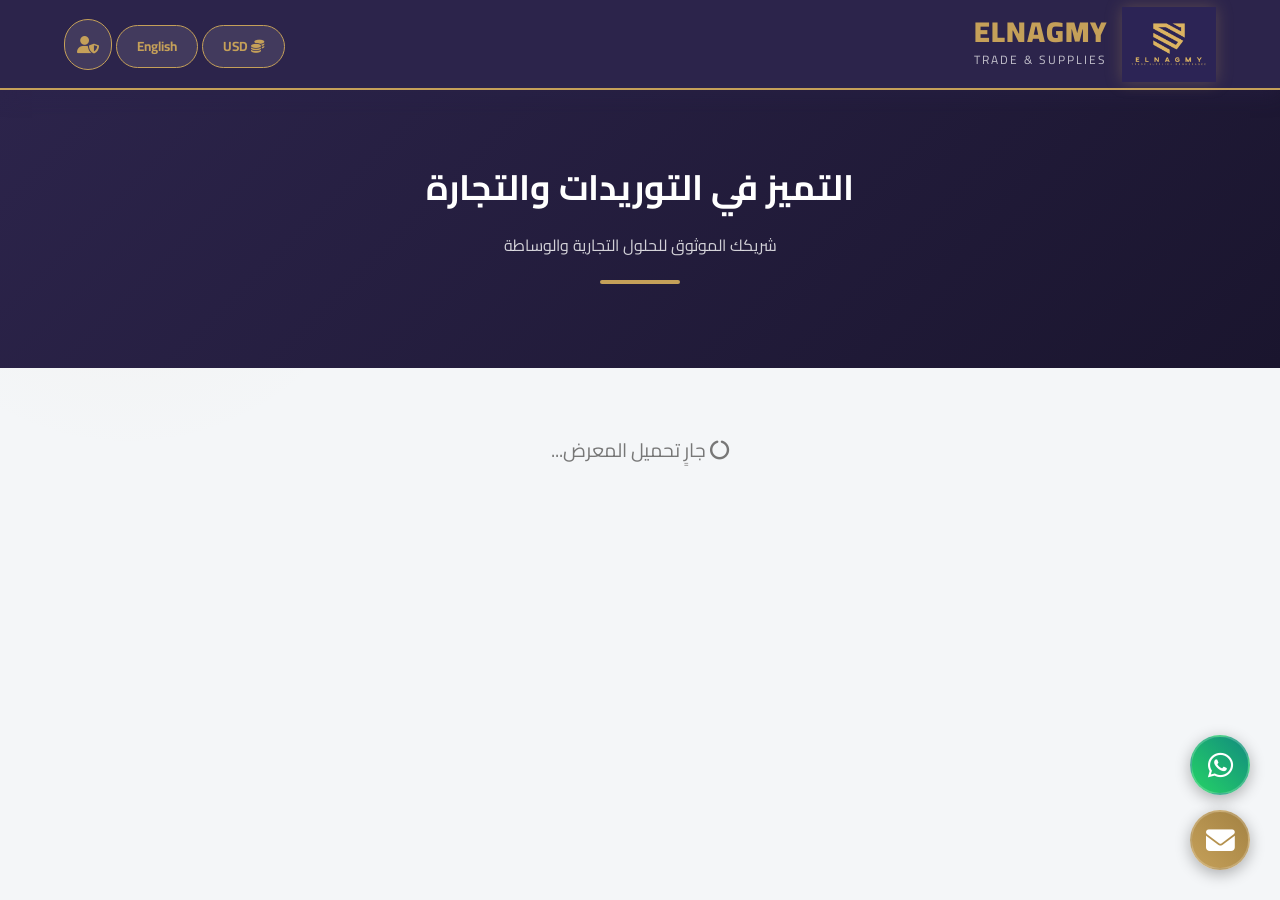
==== index.html @ a105c5b4 "Initial commit for GitHub Pages" ====
<!DOCTYPE html>
<html lang="ar" dir="rtl">
<head>
    <meta charset="UTF-8">
    <meta name="viewport" content="width=device-width, initial-scale=1.0">
    <title>ELNAGMY | للتجارة والتوريدات</title>
    <link href="https://fonts.googleapis.com/css2?family=Cairo:wght@400;600;700;900&family=Poppins:wght@400;500;700&display=swap" rel="stylesheet">
    <link rel="stylesheet" href="https://cdnjs.cloudflare.com/ajax/libs/font-awesome/6.4.0/css/all.min.css">
    <!-- Filerobot Image Editor CSS -->
    <link rel="stylesheet" href="https://scaleflex.cloudimg.io/v7/plugins/filerobot-image-editor/latest/filerobot-image-editor.min.css">
    <link rel="stylesheet" href="style.css">
</head>
<body>

    <header>
        <div class="brand-container">
            <img src="logo.jpeg" alt="ELNAGMY Logo" class="logo-img">
            <div class="brand-text">
                <span class="company-name">ELNAGMY</span>
                <span class="company-sub">Trade & Supplies</span>
            </div>
        </div>
        
        <div class="nav-controls">
            <button id="currencyBtn" class="glass-btn" onclick="toggleCurrency()"><i class="fas fa-coins"></i> USD</button>
            <button id="langBtn" class="glass-btn">English</button>
            <button id="adminToggleBtn" class="glass-btn" style="display: none;" onclick="toggleAdminPanel()">
                <i class="fas fa-cog"></i> <span id="toggleText">لوحة التحكم</span>
            </button>
            <button id="adminBtn" class="glass-btn icon-only" title="تسجيل الدخول"><i class="fas fa-user-shield"></i></button>
        </div>
    </header>

    <section class="hero">
        <div class="hero-content">
            <h1 id="heroTitle">التميز في التوريدات والتجارة</h1>
            <p id="heroSubtitle">شريكك الموثوق للحلول التجارية والوساطة</p>
            <div class="gold-line"></div>
        </div>
    </section>

    <!-- Admin Panel -->
    <div id="adminPanel" class="admin-panel glass-card" style="display: none;">
        <div class="panel-header">
            <h3><i class="fas fa-crown"></i> <span id="adminTitle">لوحة التحكم</span></h3>
            <button id="closeAdmin" class="close-btn"><i class="fas fa-times"></i></button>
        </div>
        
        <div class="form-section">
            <div class="input-group">
                <input type="text" id="pNameAr" placeholder="اسم المنتج (عربي)" required>
                <input type="text" id="pNameEn" placeholder="Product Name (English)">
            </div>
            
            <div class="input-group">
                <input type="number" id="pPrice" placeholder="السعر (USD $)" min="0" step="0.01" required>
            </div>

            <textarea id="pDescAr" placeholder="وصف دقيق (عربي)" rows="3"></textarea>
            <textarea id="pDescEn" placeholder="Description (English)"></textarea>
            
            <!-- Main Image Upload -->
            <div class="image-upload-box">
                <h4><i class="fas fa-image"></i> الصورة الرئيسية (واحدة فقط)</h4>
                <div class="file-upload-wrapper">
                    <input type="file" id="pMainImage" accept="image/*" class="file-input">
                    <label for="pMainImage" id="mainImageLabel">
                        <i class="fas fa-camera"></i> اختر الصورة الرئيسية
                    </label>
                </div>
                <div id="mainImagePreview" class="single-preview"></div>
            </div>

            <!-- Sub Images Upload -->
            <div class="image-upload-box">
                <h4><i class="fas fa-images"></i> صور إضافية (اختياري)</h4>
                <div class="file-upload-wrapper">
                    <input type="file" id="pSubImages" accept="image/*" class="file-input" multiple>
                    <label for="pSubImages" id="subImagesLabel">
                        <i class="fas fa-plus-circle"></i> أضف صوراً فرعية
                    </label>
                </div>
                <div id="subImagesPreview" class="images-preview"></div>
            </div>

            <!-- Image Editor Modal -->
            <div id="imageEditorModal" class="modal-overlay" style="display: none;">
                <div class="modal-content editor-modal-content">
                    <button class="modal-close-btn" onclick="closeImageEditor()"><i class="fas fa-times"></i></button>
                    <div id="imageEditorContainer"></div>
                </div>
            </div>
            
            <button id="addBtn" class="action-btn">
                <span id="addBtnText">نشر المنتج</span> <i class="fas fa-paper-plane"></i>
            </button>
        </div>
    </div>

    <main class="gallery-container">
        <div id="productsList" class="products-grid">
            <div class="loading-spinner"><i class="fas fa-circle-notch fa-spin"></i> <span id="loadingText">جارٍ تحميل المعرض...</span></div>
        </div>
    </main>

    <div class="contact-hub">
        <a href="https://wa.me/201000108744" target="_blank" class="hub-btn whatsapp" title="WhatsApp">
            <i class="fab fa-whatsapp"></i>
        </a>
        <a href="mailto:ali_elnagmy@yahoo.com" class="hub-btn email" title="Email">
            <i class="fas fa-envelope"></i>
        </a>
    </div>

    <!-- Lightbox Gallery Modal -->
    <div id="lightboxModal" class="modal-overlay lightbox-overlay">
        <div class="lightbox-container">
            <button id="closeLightbox" class="lightbox-close-btn" onclick="closeLightbox()"><i class="fas fa-times"></i></button>
            <button id="prevLightbox" class="lightbox-nav-btn prev" onclick="prevLightboxImage()"><i class="fas fa-chevron-right"></i></button>
            <img id="lightboxImage" src="" alt="Product Image" class="lightbox-image">
            <button id="nextLightbox" class="lightbox-nav-btn next" onclick="nextLightboxImage()"><i class="fas fa-chevron-left"></i></button>
            <div class="lightbox-counter" id="lightboxCounter">1 / 1</div>
        </div>
    </div>

    <!-- Product Details Modal -->
    <div id="detailsModal" class="modal-overlay">
        <div class="modal-content glass-modal">
            <button id="closeModal" class="modal-close-btn"><i class="fas fa-times"></i></button>
            <div class="modal-body-layout">
                <div class="modal-img-side">
                    <div class="main-image-container">
                        <button id="prevImg" class="nav-img-btn prev"><i class="fas fa-chevron-right"></i></button>
                        <img id="modalImage" src="" alt="Product Image" class="main-modal-image">
                        <button id="nextImg" class="nav-img-btn next"><i class="fas fa-chevron-left"></i></button>
                    </div>
                    
                    <div id="modalImageGallery" class="modal-image-gallery" style="display: none;">
                        <div class="gallery-thumbnails" id="modalThumbnails"></div>
                    </div>
                </div>
                <div class="modal-info-side">
                    <h2 id="modalTitle"></h2>
                    <div class="modal-price-tag">
                        <span id="modalPrice"></span>
                    </div>
                    <div class="modal-desc-container">
                        <p id="modalDesc"></p>
                    </div>
                    <div class="modal-actions">
                        <a id="modalWhatsapp" href="#" target="_blank" class="action-btn whatsapp-btn">
                            <span id="whatsappText">طلب عبر واتساب</span> <i class="fab fa-whatsapp"></i>
                        </a>
                    </div>
                </div>
            </div>
        </div>
    </div>

    <script src="https://www.gstatic.com/firebasejs/8.10.1/firebase-app.js"></script>
    <script src="https://www.gstatic.com/firebasejs/8.10.1/firebase-auth.js"></script>
    <script src="https://www.gstatic.com/firebasejs/8.10.1/firebase-firestore.js"></script>
    <!-- Filerobot Image Editor JS -->
    <script src="https://scaleflex.cloudimg.io/v7/plugins/filerobot-image-editor/latest/filerobot-image-editor.min.js"></script>
    <script src="protection.js"></script>
    <script src="auth.js"></script>
    <script src="script.js"></script>
</body>
</html>
---- style.css ----
:root {
    --primary: #2c244b;   /* الأزرق الملكي */
    --primary-dark: #1a152e;
    --accent: #c5a059;    /* الذهبي */
    --accent-glow: rgba(197, 160, 89, 0.4);
    --text: #2c244b;
    --bg-body: #f4f6f8;
}

* { box-sizing: border-box; margin: 0; padding: 0; outline: none; }

body {
    background-color: var(--bg-body);
    background-image: radial-gradient(circle at 10% 20%, rgba(197, 160, 89, 0.05) 0%, transparent 20%);
    color: var(--text);
    font-family: 'Cairo', sans-serif;
    transition: 0.3s;
    min-height: 100vh;
}

body[lang="en"] { font-family: 'Poppins', sans-serif; }

/* --- HEADER & BRANDING --- */
header {
    background: var(--primary);
    padding: 0.5rem 5%;
    height: 90px;
    display: flex;
    justify-content: space-between;
    align-items: center;
    border-bottom: 2px solid var(--accent);
    position: sticky;
    top: 0;
    z-index: 1000;
    box-shadow: 0 4px 20px rgba(44, 36, 75, 0.4);
}

.brand-container {
    display: flex;
    align-items: center;
    gap: 15px;
}

.logo-img {
    height: 75px;
    width: auto;
    /* فلتر يجعل اللوجو يبرز بذهبية ويخفي أي خلفية بيضاء زائدة */
    filter: drop-shadow(0 0 8px rgba(197, 160, 89, 0.3));
    transition: transform 0.4s cubic-bezier(0.175, 0.885, 0.32, 1.275);
}

.logo-img:hover { transform: scale(1.1) rotate(3deg); }

.brand-text {
    display: flex;
    flex-direction: column;
}

.company-name {
    color: var(--accent);
    font-weight: 900;
    font-size: 1.8rem;
    letter-spacing: 1px;
    line-height: 1;
}

.company-sub {
    color: rgba(255, 255, 255, 0.7);
    font-size: 0.75rem;
    letter-spacing: 2px;
    text-transform: uppercase;
    margin-top: 2px;
}

/* Glass Buttons (Header) */
.glass-btn {
    background: rgba(255, 255, 255, 0.1);
    border: 1px solid var(--accent);
    color: var(--accent);
    padding: 8px 20px;
    border-radius: 30px;
    cursor: pointer;
    font-family: inherit;
    font-weight: bold;
    transition: 0.3s;
}

.glass-btn:hover {
    background: var(--accent);
    color: var(--primary);
    box-shadow: 0 0 15px var(--accent-glow);
}

.icon-only { padding: 8px 12px; font-size: 1.1rem; }

/* --- HERO SECTION --- */
.hero {
    background: linear-gradient(135deg, var(--primary) 0%, var(--primary-dark) 100%);
    text-align: center;
    padding: 4rem 1rem;
    color: white;
    position: relative;
    overflow: hidden;
}

.hero h1 { font-size: 2.2rem; margin-bottom: 10px; color: white; }
.hero p { color: rgba(255,255,255,0.8); }
.gold-line { height: 4px; width: 80px; background: var(--accent); margin: 20px auto; border-radius: 2px; }

/* --- ADMIN PANEL --- */
.admin-panel {
    display: none;
    max-width: 700px;
    margin: -30px auto 30px;
    padding: 2rem;
    position: relative;
    z-index: 100;
    background: rgba(255, 255, 255, 0.95);
    backdrop-filter: blur(10px);
    border: 1px solid rgba(255, 255, 255, 0.5);
    border-top: 5px solid var(--accent);
    border-radius: 15px;
    box-shadow: 0 15px 40px rgba(0,0,0,0.15);
}

.panel-header { display: flex; justify-content: space-between; margin-bottom: 20px; color: var(--primary); }
.close-btn { background: none; border: none; font-size: 1.2rem; cursor: pointer; color: #ff4757; }

.input-group { display: grid; grid-template-columns: 1fr 1fr; gap: 15px; margin-bottom: 15px; }

input, textarea {
    width: 100%; padding: 12px;
    border: 1px solid #ddd; border-radius: 8px;
    background: #f8f9fa; transition: 0.3s;
}
input:focus, textarea:focus { border-color: var(--accent); background: white; box-shadow: 0 0 0 3px var(--accent-glow); }

/* Custom File Input */
.file-upload-wrapper { position: relative; }
.file-input { display: none; }
.file-upload-wrapper label {
    display: block; width: 100%; padding: 12px;
    background: #e9ecef; border-radius: 8px; text-align: center;
    cursor: pointer; color: #555; transition: 0.3s;
}
.file-upload-wrapper label:hover { background: #dde0e3; color: var(--primary); }

.action-btn {
    background: var(--primary); color: var(--accent);
    width: 100%; padding: 15px; border: none; border-radius: 8px;
    font-weight: bold; font-size: 1.1rem; cursor: pointer;
    transition: 0.3s; margin-top: 10px;
}
.action-btn:hover { background: var(--primary-dark); transform: translateY(-2px); }

/* --- GALLERY --- */
.gallery-container { max-width: 1200px; margin: 0 auto; padding: 2rem 1rem 80px; }

.products-grid {
    display: flex;
    flex-direction: column;
    gap: 25px;
    max-width: 800px;
    margin: 0 auto;
}

.loading-spinner {
    grid-column: 1/-1; text-align: center; padding: 2rem;
    font-size: 1.2rem; color: #777;
}

/* --- MODERN CARD (Horizontal) --- */
.card {
    background: white;
    border-radius: 12px;
    display: flex;
    width: 100%;
    height: 180px; /* Fixed height for all rows */
    overflow: hidden;
    position: relative;
    box-shadow: 0 5px 15px rgba(0,0,0,0.05);
    border: 1px solid rgba(0,0,0,0.05);
    transition: all 0.3s ease;
}

.card:hover {
    transform: translateY(-5px);
    box-shadow: 0 15px 30px rgba(0,0,0,0.1);
    border-color: var(--accent);
}

.card-img-container {
    width: 140px; flex-shrink: 0;
    position: relative; overflow: hidden;
}
.card-img { width: 100%; height: 100%; object-fit: contain; background: #f0f0f0; transition: 0.5s; }
.card:hover .card-img { transform: scale(1.1); }

/* Language Direction Handling for Cards */
html[dir="rtl"] .card-img-container { border-left: 3px solid var(--accent); }
html[dir="ltr"] .card-img-container { border-right: 3px solid var(--accent); order: -1; }

.card-body {
    flex: 1; padding: 1.2rem;
    display: flex; flex-direction: column;
    background: linear-gradient(to bottom, #fff, #fcfcfc);
}

.card-title {
    color: var(--primary); font-size: 1.1rem; font-weight: 800; margin-bottom: 5px;
}

.card-desc {
    font-size: 0.9rem; color: #555; line-height: 1.5;
    display: -webkit-box; -webkit-line-clamp: 2; -webkit-box-orient: vertical;
    overflow: hidden; flex: none; margin-bottom: auto;
}

.read-more-btn {
    background: none;
    border: none;
    color: var(--accent);
    cursor: pointer;
    font-weight: bold;
    font-size: 0.85rem;
    padding: 0;
    margin-top: 5px;
    transition: 0.3s;
    text-decoration: underline;
}

.read-more-btn:hover {
    color: var(--primary);
    transform: translateX(-3px);
}

.card-footer {
    border-top: 1px solid #eee; padding-top: 10px; margin-top: 10px;
    display: flex; justify-content: space-between; align-items: center;
}

.price { color: var(--accent); font-weight: 900; font-size: 1.1rem; }
.admin-controls {
    display: flex;
    gap: 10px;
}

.delete-btn, .edit-btn {
    width: 32px; height: 32px;
    border-radius: 50%; border: none; cursor: pointer;
    display: flex; align-items: center; justify-content: center;
    transition: 0.2s;
    color: white;
}

.delete-btn { background: #ff4757; }
.edit-btn { background: #2ecc71; }

.delete-btn:hover, .edit-btn:hover { transform: scale(1.15); }

/* --- CONTACT FLOATING BUTTONS --- */
.contact-hub {
    position: fixed; bottom: 30px; right: 30px;
    display: flex; flex-direction: column; gap: 15px; z-index: 2000;
}
html[dir="ltr"] .contact-hub { right: auto; left: 30px; }

.hub-btn {
    width: 60px; height: 60px; border-radius: 50%;
    display: flex; align-items: center; justify-content: center;
    color: white; font-size: 1.8rem; text-decoration: none;
    box-shadow: 0 4px 15px rgba(0,0,0,0.3);
    transition: transform 0.3s cubic-bezier(0.175, 0.885, 0.32, 1.275);
    border: 2px solid rgba(255,255,255,0.2);
}
.hub-btn:hover { transform: scale(1.15) rotate(10deg); }

.whatsapp { background: linear-gradient(45deg, #25D366, #128C7E); }
.email { background: linear-gradient(45deg, var(--accent), #a38243); }

/* --- ADMIN TOGGLE BUTTON IN HEADER --- */
#adminToggleBtn {
    background: var(--accent);
    color: var(--primary);
    border: 1px solid white;
    animation: pulse-gold 2s infinite;
}

@keyframes pulse-gold {
    0% { box-shadow: 0 0 0 0 rgba(197, 160, 89, 0.7); }
    70% { box-shadow: 0 0 0 10px rgba(197, 160, 89, 0); }
    100% { box-shadow: 0 0 0 0 rgba(197, 160, 89, 0); }
}

#adminToggleBtn:hover {
    background: white;
    color: var(--primary);
    transform: scale(1.05);
}

/* --- IMAGE UPLOAD BOXES --- */
.image-upload-box {
    margin-top: 20px;
    padding: 15px;
    background: rgba(0,0,0,0.02);
    border-radius: 10px;
    border: 1px solid #eee;
}

.image-upload-box h4 {
    color: var(--primary);
    margin-bottom: 10px;
    font-size: 1rem;
}

.single-preview {
    margin-top: 10px;
    display: flex;
    justify-content: center;
}

.single-preview .image-preview-item {
    width: 150px;
}

.images-preview {
    display: grid;
    grid-template-columns: repeat(auto-fill, minmax(100px, 1fr));
    gap: 10px;
    margin-top: 10px;
}

.image-preview-item {
    position: relative;
    border-radius: 8px;
    overflow: hidden;
    box-shadow: 0 2px 8px rgba(0, 0, 0, 0.1);
    transition: all 0.3s ease;
}

.image-preview-item:hover {
    transform: scale(1.05);
    box-shadow: 0 4px 12px rgba(197, 160, 89, 0.3);
}

.image-preview-item img {
    width: 100%;
    height: 120px;
    object-fit: cover;
    display: block;
}

.image-preview-item .image-controls {
    position: absolute;
    top: 0;
    left: 0;
    right: 0;
    bottom: 0;
    background: rgba(0, 0, 0, 0.7);
    display: flex;
    align-items: center;
    justify-content: center;
    gap: 8px;
    opacity: 0;
    transition: opacity 0.3s ease;
}

.image-preview-item:hover .image-controls {
    opacity: 1;
}

.image-controls button {
    width: 36px;
    height: 36px;
    border-radius: 50%;
    border: none;
    cursor: pointer;
    display: flex;
    align-items: center;
    justify-content: center;
    font-size: 0.9rem;
    transition: all 0.3s ease;
}

.edit-image-btn {
    background: var(--accent);
    color: var(--primary);
}

.edit-image-btn:hover {
    background: white;
    transform: scale(1.1);
}

.delete-image-btn {
    background: #ff4757;
    color: white;
}

.delete-image-btn:hover {
    background: #ff3838;
    transform: scale(1.1);
}

.primary-badge {
    position: absolute;
    top: 5px;
    right: 5px;
    background: var(--accent);
    color: var(--primary);
    padding: 3px 8px;
    border-radius: 4px;
    font-size: 0.7rem;
    font-weight: bold;
}

/* --- IMAGE EDITOR MODAL --- */
.editor-modal-content {
    width: 95vw;
    max-width: 1200px;
    height: 90vh;
    max-height: 800px;
    background: white;
    border-radius: 15px;
    overflow: hidden;
    display: flex;
    flex-direction: column;
}

#imageEditorContainer {
    flex: 1;
    width: 100%;
    height: 100%;
}

/* --- MODAL IMAGE GALLERY & NAVIGATION --- */
.main-image-container {
    position: relative;
    width: 100%;
    height: 100%;
    display: flex;
    align-items: center;
    justify-content: center;
}

.nav-img-btn {
    position: absolute;
    top: 50%;
    transform: translateY(-50%);
    background: rgba(0, 0, 0, 0.5);
    color: white;
    border: none;
    width: 40px;
    height: 40px;
    border-radius: 50%;
    cursor: pointer;
    z-index: 5;
    display: none; /* Hidden by default, shown if multiple images */
    transition: 0.3s;
}

.nav-img-btn:hover {
    background: var(--accent);
    color: var(--primary);
}

.nav-img-btn.prev { right: 10px; }
.nav-img-btn.next { left: 10px; }

.modal-image-gallery {
    margin-top: 15px;
    padding-top: 10px;
    border-top: 1px solid rgba(255, 255, 255, 0.1);
    width: 100%;
}

.gallery-thumbnails {
    display: flex;
    gap: 8px;
    overflow-x: auto;
    padding: 5px;
    justify-content: center;
}

.gallery-thumbnail {
    width: 80px;
    height: 80px;
    border-radius: 8px;
    overflow: hidden;
    cursor: pointer;
    border: 2px solid transparent;
    transition: all 0.3s ease;
    flex-shrink: 0;
}

.gallery-thumbnail img {
    width: 100%;
    height: 100%;
    object-fit: cover;
}

.gallery-thumbnail:hover {
    border-color: var(--accent);
    transform: scale(1.05);
}

.gallery-thumbnail.active {
    border-color: var(--accent);
    box-shadow: 0 0 10px var(--accent-glow);
}

/* --- MOBILE --- */
@media (max-width: 600px) {
    .brand-text { display: none; }
    .card { flex-direction: column; height: auto; }
    .card-img-container { width: 100%; height: 200px; border: none; border-bottom: 3px solid var(--accent); }
    .card-body { padding: 1rem; }
    
    .nav-controls {
        gap: 5px;
    }
    .glass-btn {
        padding: 6px 12px;
        font-size: 0.8rem;
    }
    
    .images-preview {
        grid-template-columns: repeat(auto-fill, minmax(100px, 1fr));
    }
    
    .editor-modal-content {
        width: 98vw;
        height: 85vh;
    }
}
/* --- MODAL & GLASSMORPHISM --- */
.modal-overlay {
    display: none;
    position: fixed;
    top: 0; left: 0;
    width: 100%; height: 100%;
    background: rgba(0, 0, 0, 0.7);
    backdrop-filter: blur(8px);
    z-index: 3000;
    justify-content: center;
    align-items: center;
    padding: 20px;
}

.glass-modal {
    background: rgba(255, 255, 255, 0.15);
    backdrop-filter: blur(20px);
    border: 1px solid rgba(255, 255, 255, 0.2);
    border-radius: 20px;
    box-shadow: 0 25px 50px rgba(0, 0, 0, 0.3);
    width: 100%;
    max-width: 900px;
    position: relative;
    overflow: hidden;
    color: white;
}

.modal-close-btn {
    position: absolute;
    top: 15px; right: 15px;
    background: rgba(255, 255, 255, 0.2);
    border: none;
    color: white;
    width: 35px; height: 35px;
    border-radius: 50%;
    cursor: pointer;
    z-index: 10;
    transition: 0.3s;
}
.modal-close-btn:hover { background: #ff4757; }

.modal-body-layout {
    display: flex;
    flex-direction: row;
    min-height: 400px;
}

.modal-img-side {
    flex: 1;
    background: rgba(0, 0, 0, 0.1);
    display: flex;
    align-items: center;
    justify-content: center;
    overflow: hidden;
}

.modal-img-side img {
    width: 100%;
    height: 100%;
    object-fit: cover;
}

.modal-info-side {
    flex: 1.2;
    padding: 2.5rem;
    display: flex;
    flex-direction: column;
    gap: 15px;
}

.modal-info-side h2 {
    font-size: 2rem;
    font-weight: 900;
    color: var(--accent);
}

.modal-price-tag {
    font-size: 1.5rem;
    font-weight: 700;
    color: white;
    background: rgba(197, 160, 89, 0.2);
    padding: 5px 15px;
    border-radius: 10px;
    display: inline-block;
    width: fit-content;
}

.modal-desc-container {
    margin-top: 10px;
    line-height: 1.8;
    font-size: 1.1rem;
    color: rgba(255, 255, 255, 0.9);
}

.whatsapp-btn {
    background: #25D366 !important;
    color: white !important;
    display: flex;
    align-items: center;
    justify-content: center;
    gap: 10px;
    text-decoration: none;
    margin-top: 20px;
}

.details-btn {
    background: var(--accent);
    color: var(--primary);
    border: none;
    padding: 6px 15px;
    border-radius: 20px;
    font-weight: bold;
    cursor: pointer;
    transition: 0.3s;
}
.details-btn:hover {
    background: white;
    transform: scale(1.05);
}

/* Mobile Adjustments for Modal */
@media (max-width: 768px) {
    .modal-body-layout { flex-direction: column; }
    .modal-img-side { height: 250px; }
    .modal-info-side { padding: 1.5rem; }
    .modal-info-side h2 { font-size: 1.5rem; }
}


/* --- LIGHTBOX GALLERY --- */
.lightbox-overlay {
    background: rgba(0, 0, 0, 0.95);
    backdrop-filter: blur(5px);
    z-index: 4000;
}

.lightbox-container {
    position: relative;
    width: 90vw;
    height: 90vh;
    max-width: 1200px;
    max-height: 800px;
    display: flex;
    align-items: center;
    justify-content: center;
}

.lightbox-image {
    width: 100%;
    height: 100%;
    object-fit: contain;
    border-radius: 10px;
    animation: fadeIn 0.3s ease-in-out;
}

@keyframes fadeIn {
    from { opacity: 0; }
    to { opacity: 1; }
}

.lightbox-close-btn {
    position: absolute;
    top: 20px;
    right: 20px;
    background: rgba(255, 255, 255, 0.2);
    border: 1px solid rgba(255, 255, 255, 0.3);
    color: white;
    width: 45px;
    height: 45px;
    border-radius: 50%;
    cursor: pointer;
    font-size: 1.3rem;
    z-index: 10;
    transition: all 0.3s ease;
    display: flex;
    align-items: center;
    justify-content: center;
}

.lightbox-close-btn:hover {
    background: #ff4757;
    border-color: #ff4757;
    transform: scale(1.1);
}

.lightbox-nav-btn {
    position: absolute;
    top: 50%;
    transform: translateY(-50%);
    background: rgba(255, 255, 255, 0.2);
    border: 1px solid rgba(255, 255, 255, 0.3);
    color: white;
    width: 50px;
    height: 50px;
    border-radius: 50%;
    cursor: pointer;
    font-size: 1.5rem;
    z-index: 5;
    transition: all 0.3s ease;
    display: flex;
    align-items: center;
    justify-content: center;
}

.lightbox-nav-btn:hover {
    background: var(--accent);
    color: var(--primary);
    border-color: var(--accent);
    transform: scale(1.15);
}

.lightbox-nav-btn.prev {
    right: 20px;
}

.lightbox-nav-btn.next {
    left: 20px;
}

.lightbox-counter {
    position: absolute;
    bottom: 20px;
    left: 50%;
    transform: translateX(-50%);
    background: rgba(0, 0, 0, 0.6);
    color: white;
    padding: 10px 20px;
    border-radius: 25px;
    font-size: 1rem;
    font-weight: bold;
    border: 1px solid rgba(197, 160, 89, 0.3);
}

/* --- MORE PHOTOS BUTTON --- */
.more-photos-btn {
    background: var(--accent);
    color: var(--primary);
    border: none;
    padding: 6px 15px;
    border-radius: 20px;
    font-weight: bold;
    cursor: pointer;
    transition: 0.3s;
    display: flex;
    align-items: center;
    gap: 5px;
    font-size: 0.9rem;
}

.more-photos-btn:hover {
    background: white;
    transform: scale(1.05);
    box-shadow: 0 0 15px rgba(197, 160, 89, 0.4);
}

/* Mobile Adjustments for Lightbox */
@media (max-width: 768px) {
    .lightbox-container {
        width: 95vw;
        height: 85vh;
    }
    
    .lightbox-close-btn {
        top: 10px;
        right: 10px;
        width: 40px;
        height: 40px;
        font-size: 1.1rem;
    }
    
    .lightbox-nav-btn {
        width: 40px;
        height: 40px;
        font-size: 1.2rem;
    }
    
    .lightbox-nav-btn.prev {
        right: 10px;
    }
    
    .lightbox-nav-btn.next {
        left: 10px;
    }
    
    .lightbox-counter {
        bottom: 10px;
        padding: 8px 15px;
        font-size: 0.9rem;
    }
    
    .more-photos-btn {
        padding: 5px 12px;
        font-size: 0.8rem;
    }
}
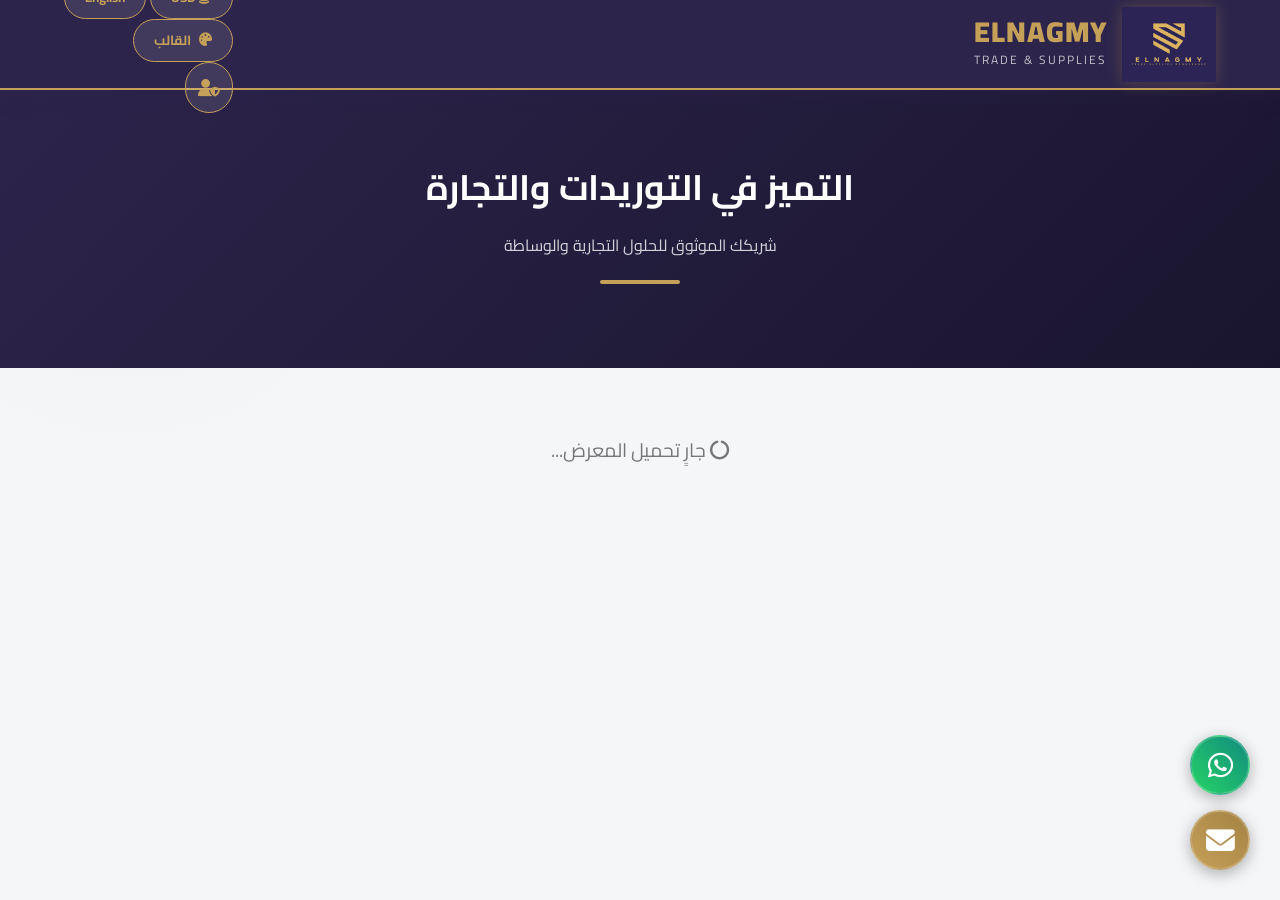
==== commit ae6490fd: "إصلاح الأزرار وإضافة نظام القوالب وتخصيص الألوان وتحسين الهاتف - إصلاح مشكلة الأزرار (details-btn و " ====
--- a/index.html
+++ b/index.html
@@ -24,6 +24,9 @@
         <div class="nav-controls">
             <button id="currencyBtn" class="glass-btn" onclick="toggleCurrency()"><i class="fas fa-coins"></i> USD</button>
             <button id="langBtn" class="glass-btn">English</button>
+            <button id="themeBtn" class="theme-customizer-btn" onclick="openThemeCustomizer()" title="تخصيص القالب">
+                <i class="fas fa-palette"></i> <span id="themeBtnText">القالب</span>
+            </button>
             <button id="adminToggleBtn" class="glass-btn" style="display: none;" onclick="toggleAdminPanel()">
                 <i class="fas fa-cog"></i> <span id="toggleText">لوحة التحكم</span>
             </button>
@@ -42,7 +45,9 @@
     <!-- Admin Panel -->
     <div id="adminPanel" class="admin-panel glass-card" style="display: none;">
         <div class="panel-header">
-            <h3><i class="fas fa-crown"></i> <span id="adminTitle">لوحة التحكم</span></h3>
+            <div class="panel-header-title">
+                <h3><i class="fas fa-crown"></i> <span id="adminTitle">لوحة التحكم</span></h3>
+            </div>
             <button id="closeAdmin" class="close-btn"><i class="fas fa-times"></i></button>
         </div>
         
@@ -157,6 +162,67 @@
         </div>
     </div>
 
+    <!-- Theme Customizer Modal -->
+    <div id="customizerModal" class="customizer-modal">
+        <div class="customizer-content">
+            <div class="customizer-header">
+                <h3><i class="fas fa-palette"></i> تخصيص القالب</h3>
+                <button class="customizer-close-btn" onclick="closeThemeCustomizer()"><i class="fas fa-times"></i></button>
+            </div>
+
+            <!-- Theme Selection -->
+            <div class="customizer-section">
+                <h4><i class="fas fa-moon"></i> اختر القالب</h4>
+                <div class="theme-options">
+                    <div class="theme-option active" data-theme-value="dark" onclick="setTheme('dark')">
+                        <i class="fas fa-moon"></i><br>
+                        <span>قالب مظلم</span>
+                    </div>
+                    <div class="theme-option" data-theme-value="light" onclick="setTheme('light')">
+                        <i class="fas fa-sun"></i><br>
+                        <span>قالب فاتح</span>
+                    </div>
+                </div>
+            </div>
+
+            <!-- Color Customization -->
+            <div class="customizer-section">
+                <h4><i class="fas fa-palette"></i> اختر اللون الأساسي</h4>
+                <div class="preset-colors">
+                    <div class="preset-color active" data-color="#c5a059" onclick="setAccentColor('#c5a059')" style="background-color: #c5a059;" title="ذهبي"></div>
+                    <div class="preset-color" data-color="#e74c3c" onclick="setAccentColor('#e74c3c')" style="background-color: #e74c3c;" title="أحمر"></div>
+                    <div class="preset-color" data-color="#3498db" onclick="setAccentColor('#3498db')" style="background-color: #3498db;" title="أزرق"></div>
+                    <div class="preset-color" data-color="#2ecc71" onclick="setAccentColor('#2ecc71')" style="background-color: #2ecc71;" title="أخضر"></div>
+                    <div class="preset-color" data-color="#9b59b6" onclick="setAccentColor('#9b59b6')" style="background-color: #9b59b6;" title="بنفسجي"></div>
+                    <div class="preset-color" data-color="#f39c12" onclick="setAccentColor('#f39c12')" style="background-color: #f39c12;" title="برتقالي"></div>
+                    <div class="preset-color" data-color="#1abc9c" onclick="setAccentColor('#1abc9c')" style="background-color: #1abc9c;" title="فيروزي"></div>
+                    <div class="preset-color" data-color="#34495e" onclick="setAccentColor('#34495e')" style="background-color: #34495e;" title="رمادي"></div>
+                </div>
+            </div>
+
+            <!-- Custom Color Picker -->
+            <div class="customizer-section">
+                <h4><i class="fas fa-eyedropper"></i> لون مخصص</h4>
+                <div class="color-picker-group">
+                    <div class="color-picker-item">
+                        <label for="customColorInput">اختر اللون:</label>
+                        <input type="color" id="customColorInput" value="#c5a059" onchange="setAccentColor(this.value)">
+                    </div>
+                </div>
+            </div>
+
+            <!-- Actions -->
+            <div class="customizer-actions">
+                <button class="customizer-btn apply" onclick="applyCustomizerChanges()">
+                    <i class="fas fa-check"></i> تطبيق
+                </button>
+                <button class="customizer-btn reset" onclick="resetCustomizer()">
+                    <i class="fas fa-redo"></i> إعادة تعيين
+                </button>
+            </div>
+        </div>
+    </div>
+
     <script src="https://www.gstatic.com/firebasejs/8.10.1/firebase-app.js"></script>
     <script src="https://www.gstatic.com/firebasejs/8.10.1/firebase-auth.js"></script>
     <script src="https://www.gstatic.com/firebasejs/8.10.1/firebase-firestore.js"></script>
--- a/style.css
+++ b/style.css
@@ -1,18 +1,43 @@
 :root {
+    /* Default Dark Theme */
     --primary: #2c244b;   /* الأزرق الملكي */
     --primary-dark: #1a152e;
     --accent: #c5a059;    /* الذهبي */
     --accent-glow: rgba(197, 160, 89, 0.4);
     --text: #2c244b;
     --bg-body: #f4f6f8;
+    
+    /* Light Theme */
+    --primary-light: #ffffff;
+    --primary-dark-light: #f5f5f5;
+    --text-light: #333333;
+    --bg-body-light: #fafafa;
+    
+    /* Theme Toggle Variables */
+    --current-primary: #2c244b;
+    --current-primary-dark: #1a152e;
+    --current-text: #2c244b;
+    --current-bg-body: #f4f6f8;
+    
+    /* Customizable Colors */
+    --custom-accent: #c5a059;
+    --custom-accent-glow: rgba(197, 160, 89, 0.4);
+}
+
+/* Light Theme */
+body[data-theme="light"] {
+    --current-primary: #ffffff;
+    --current-primary-dark: #f5f5f5;
+    --current-text: #333333;
+    --current-bg-body: #fafafa;
 }
 
 * { box-sizing: border-box; margin: 0; padding: 0; outline: none; }
 
 body {
-    background-color: var(--bg-body);
+    background-color: var(--current-bg-body);
     background-image: radial-gradient(circle at 10% 20%, rgba(197, 160, 89, 0.05) 0%, transparent 20%);
-    color: var(--text);
+    color: var(--current-text);
     font-family: 'Cairo', sans-serif;
     transition: 0.3s;
     min-height: 100vh;
@@ -22,17 +47,22 @@
 
 /* --- HEADER & BRANDING --- */
 header {
-    background: var(--primary);
+    background: var(--current-primary);
     padding: 0.5rem 5%;
     height: 90px;
     display: flex;
     justify-content: space-between;
     align-items: center;
-    border-bottom: 2px solid var(--accent);
+    border-bottom: 2px solid var(--custom-accent);
     position: sticky;
     top: 0;
     z-index: 1000;
     box-shadow: 0 4px 20px rgba(44, 36, 75, 0.4);
+    transition: 0.3s;
+}
+
+body[data-theme="light"] header {
+    box-shadow: 0 4px 20px rgba(0, 0, 0, 0.1);
 }
 
 .brand-container {
@@ -44,7 +74,6 @@
 .logo-img {
     height: 75px;
     width: auto;
-    /* فلتر يجعل اللوجو يبرز بذهبية ويخفي أي خلفية بيضاء زائدة */
     filter: drop-shadow(0 0 8px rgba(197, 160, 89, 0.3));
     transition: transform 0.4s cubic-bezier(0.175, 0.885, 0.32, 1.275);
 }
@@ -57,7 +86,7 @@
 }
 
 .company-name {
-    color: var(--accent);
+    color: var(--custom-accent);
     font-weight: 900;
     font-size: 1.8rem;
     letter-spacing: 1px;
@@ -70,13 +99,18 @@
     letter-spacing: 2px;
     text-transform: uppercase;
     margin-top: 2px;
+    transition: 0.3s;
+}
+
+body[data-theme="light"] .company-sub {
+    color: rgba(0, 0, 0, 0.6);
 }
 
 /* Glass Buttons (Header) */
 .glass-btn {
     background: rgba(255, 255, 255, 0.1);
-    border: 1px solid var(--accent);
-    color: var(--accent);
+    border: 1px solid var(--custom-accent);
+    color: var(--custom-accent);
     padding: 8px 20px;
     border-radius: 30px;
     cursor: pointer;
@@ -86,26 +120,54 @@
 }
 
 .glass-btn:hover {
-    background: var(--accent);
-    color: var(--primary);
-    box-shadow: 0 0 15px var(--accent-glow);
+    background: var(--custom-accent);
+    color: var(--current-primary);
+    box-shadow: 0 0 15px var(--custom-accent-glow);
 }
 
 .icon-only { padding: 8px 12px; font-size: 1.1rem; }
+
+/* Theme & Color Customizer Button */
+.theme-customizer-btn {
+    background: rgba(255, 255, 255, 0.1);
+    border: 1px solid var(--custom-accent);
+    color: var(--custom-accent);
+    padding: 8px 20px;
+    border-radius: 30px;
+    cursor: pointer;
+    font-family: inherit;
+    font-weight: bold;
+    transition: 0.3s;
+    display: flex;
+    align-items: center;
+    gap: 8px;
+}
+
+.theme-customizer-btn:hover {
+    background: var(--custom-accent);
+    color: var(--current-primary);
+    box-shadow: 0 0 15px var(--custom-accent-glow);
+}
 
 /* --- HERO SECTION --- */
 .hero {
-    background: linear-gradient(135deg, var(--primary) 0%, var(--primary-dark) 100%);
+    background: linear-gradient(135deg, var(--current-primary) 0%, var(--current-primary-dark) 100%);
     text-align: center;
     padding: 4rem 1rem;
     color: white;
     position: relative;
     overflow: hidden;
-}
-
-.hero h1 { font-size: 2.2rem; margin-bottom: 10px; color: white; }
-.hero p { color: rgba(255,255,255,0.8); }
-.gold-line { height: 4px; width: 80px; background: var(--accent); margin: 20px auto; border-radius: 2px; }
+    transition: 0.3s;
+}
+
+body[data-theme="light"] .hero {
+    background: linear-gradient(135deg, #f5f5f5 0%, #e8e8e8 100%);
+    color: #333;
+}
+
+.hero h1 { font-size: 2.2rem; margin-bottom: 10px; transition: 0.3s; }
+.hero p { opacity: 0.8; transition: 0.3s; }
+.gold-line { height: 4px; width: 80px; background: var(--custom-accent); margin: 20px auto; border-radius: 2px; }
 
 /* --- ADMIN PANEL --- */
 .admin-panel {
@@ -118,13 +180,25 @@
     background: rgba(255, 255, 255, 0.95);
     backdrop-filter: blur(10px);
     border: 1px solid rgba(255, 255, 255, 0.5);
-    border-top: 5px solid var(--accent);
+    border-top: 5px solid var(--custom-accent);
     border-radius: 15px;
     box-shadow: 0 15px 40px rgba(0,0,0,0.15);
-}
-
-.panel-header { display: flex; justify-content: space-between; margin-bottom: 20px; color: var(--primary); }
+    transition: 0.3s;
+}
+
+body[data-theme="light"] .admin-panel {
+    background: rgba(255, 255, 255, 0.98);
+    border: 1px solid #e0e0e0;
+}
+
+.panel-header { display: flex; justify-content: space-between; margin-bottom: 20px; color: var(--current-primary); align-items: center; }
 .close-btn { background: none; border: none; font-size: 1.2rem; cursor: pointer; color: #ff4757; }
+
+.panel-header-title {
+    display: flex;
+    align-items: center;
+    gap: 10px;
+}
 
 .input-group { display: grid; grid-template-columns: 1fr 1fr; gap: 15px; margin-bottom: 15px; }
 
@@ -132,8 +206,21 @@
     width: 100%; padding: 12px;
     border: 1px solid #ddd; border-radius: 8px;
     background: #f8f9fa; transition: 0.3s;
-}
-input:focus, textarea:focus { border-color: var(--accent); background: white; box-shadow: 0 0 0 3px var(--accent-glow); }
+    font-family: inherit;
+    color: var(--current-text);
+}
+
+body[data-theme="light"] input,
+body[data-theme="light"] textarea {
+    background: #ffffff;
+    border-color: #e0e0e0;
+}
+
+input:focus, textarea:focus { 
+    border-color: var(--custom-accent); 
+    background: white; 
+    box-shadow: 0 0 0 3px var(--custom-accent-glow); 
+}
 
 /* Custom File Input */
 .file-upload-wrapper { position: relative; }
@@ -143,15 +230,17 @@
     background: #e9ecef; border-radius: 8px; text-align: center;
     cursor: pointer; color: #555; transition: 0.3s;
 }
-.file-upload-wrapper label:hover { background: #dde0e3; color: var(--primary); }
+.file-upload-wrapper label:hover { background: #dde0e3; color: var(--current-primary); }
 
 .action-btn {
-    background: var(--primary); color: var(--accent);
+    background: var(--current-primary); color: var(--custom-accent);
     width: 100%; padding: 15px; border: none; border-radius: 8px;
     font-weight: bold; font-size: 1.1rem; cursor: pointer;
     transition: 0.3s; margin-top: 10px;
-}
-.action-btn:hover { background: var(--primary-dark); transform: translateY(-2px); }
+    font-family: inherit;
+}
+.action-btn:hover { background: var(--current-primary-dark); transform: translateY(-2px); }
+.action-btn:disabled { opacity: 0.6; cursor: not-allowed; }
 
 /* --- GALLERY --- */
 .gallery-container { max-width: 1200px; margin: 0 auto; padding: 2rem 1rem 80px; }
@@ -175,7 +264,7 @@
     border-radius: 12px;
     display: flex;
     width: 100%;
-    height: 180px; /* Fixed height for all rows */
+    height: 180px;
     overflow: hidden;
     position: relative;
     box-shadow: 0 5px 15px rgba(0,0,0,0.05);
@@ -183,10 +272,15 @@
     transition: all 0.3s ease;
 }
 
+body[data-theme="light"] .card {
+    background: #ffffff;
+    box-shadow: 0 5px 15px rgba(0,0,0,0.08);
+}
+
 .card:hover {
     transform: translateY(-5px);
     box-shadow: 0 15px 30px rgba(0,0,0,0.1);
-    border-color: var(--accent);
+    border-color: var(--custom-accent);
 }
 
 .card-img-container {
@@ -197,8 +291,8 @@
 .card:hover .card-img { transform: scale(1.1); }
 
 /* Language Direction Handling for Cards */
-html[dir="rtl"] .card-img-container { border-left: 3px solid var(--accent); }
-html[dir="ltr"] .card-img-container { border-right: 3px solid var(--accent); order: -1; }
+html[dir="rtl"] .card-img-container { border-left: 3px solid var(--custom-accent); }
+html[dir="ltr"] .card-img-container { border-right: 3px solid var(--custom-accent); order: -1; }
 
 .card-body {
     flex: 1; padding: 1.2rem;
@@ -206,8 +300,12 @@
     background: linear-gradient(to bottom, #fff, #fcfcfc);
 }
 
+body[data-theme="light"] .card-body {
+    background: linear-gradient(to bottom, #ffffff, #fafafa);
+}
+
 .card-title {
-    color: var(--primary); font-size: 1.1rem; font-weight: 800; margin-bottom: 5px;
+    color: var(--current-primary); font-size: 1.1rem; font-weight: 800; margin-bottom: 5px;
 }
 
 .card-desc {
@@ -219,7 +317,7 @@
 .read-more-btn {
     background: none;
     border: none;
-    color: var(--accent);
+    color: var(--custom-accent);
     cursor: pointer;
     font-weight: bold;
     font-size: 0.85rem;
@@ -230,19 +328,22 @@
 }
 
 .read-more-btn:hover {
-    color: var(--primary);
+    color: var(--current-primary);
     transform: translateX(-3px);
 }
 
 .card-footer {
     border-top: 1px solid #eee; padding-top: 10px; margin-top: 10px;
     display: flex; justify-content: space-between; align-items: center;
-}
-
-.price { color: var(--accent); font-weight: 900; font-size: 1.1rem; }
+    flex-wrap: wrap;
+    gap: 10px;
+}
+
+.price { color: var(--custom-accent); font-weight: 900; font-size: 1.1rem; }
 .admin-controls {
     display: flex;
     gap: 10px;
+    flex-wrap: wrap;
 }
 
 .delete-btn, .edit-btn {
@@ -276,12 +377,12 @@
 .hub-btn:hover { transform: scale(1.15) rotate(10deg); }
 
 .whatsapp { background: linear-gradient(45deg, #25D366, #128C7E); }
-.email { background: linear-gradient(45deg, var(--accent), #a38243); }
+.email { background: linear-gradient(45deg, var(--custom-accent), #a38243); }
 
 /* --- ADMIN TOGGLE BUTTON IN HEADER --- */
 #adminToggleBtn {
-    background: var(--accent);
-    color: var(--primary);
+    background: var(--custom-accent);
+    color: var(--current-primary);
     border: 1px solid white;
     animation: pulse-gold 2s infinite;
 }
@@ -294,7 +395,7 @@
 
 #adminToggleBtn:hover {
     background: white;
-    color: var(--primary);
+    color: var(--current-primary);
     transform: scale(1.05);
 }
 
@@ -308,7 +409,7 @@
 }
 
 .image-upload-box h4 {
-    color: var(--primary);
+    color: var(--current-primary);
     margin-bottom: 10px;
     font-size: 1rem;
 }
@@ -383,8 +484,8 @@
 }
 
 .edit-image-btn {
-    background: var(--accent);
-    color: var(--primary);
+    background: var(--custom-accent);
+    color: var(--current-primary);
 }
 
 .edit-image-btn:hover {
@@ -406,8 +507,8 @@
     position: absolute;
     top: 5px;
     right: 5px;
-    background: var(--accent);
-    color: var(--primary);
+    background: var(--custom-accent);
+    color: var(--current-primary);
     padding: 3px 8px;
     border-radius: 4px;
     font-size: 0.7rem;
@@ -455,13 +556,13 @@
     border-radius: 50%;
     cursor: pointer;
     z-index: 5;
-    display: none; /* Hidden by default, shown if multiple images */
+    display: none;
     transition: 0.3s;
 }
 
 .nav-img-btn:hover {
-    background: var(--accent);
-    color: var(--primary);
+    background: var(--custom-accent);
+    color: var(--current-primary);
 }
 
 .nav-img-btn.prev { right: 10px; }
@@ -500,24 +601,25 @@
 }
 
 .gallery-thumbnail:hover {
-    border-color: var(--accent);
+    border-color: var(--custom-accent);
     transform: scale(1.05);
 }
 
 .gallery-thumbnail.active {
-    border-color: var(--accent);
-    box-shadow: 0 0 10px var(--accent-glow);
+    border-color: var(--custom-accent);
+    box-shadow: 0 0 10px var(--custom-accent-glow);
 }
 
 /* --- MOBILE --- */
 @media (max-width: 600px) {
     .brand-text { display: none; }
     .card { flex-direction: column; height: auto; }
-    .card-img-container { width: 100%; height: 200px; border: none; border-bottom: 3px solid var(--accent); }
+    .card-img-container { width: 100%; height: 200px; border: none; border-bottom: 3px solid var(--custom-accent); }
     .card-body { padding: 1rem; }
     
     .nav-controls {
         gap: 5px;
+        flex-wrap: wrap;
     }
     .glass-btn {
         padding: 6px 12px;
@@ -532,7 +634,27 @@
         width: 98vw;
         height: 85vh;
     }
-}
+    
+    .input-group {
+        grid-template-columns: 1fr;
+    }
+    
+    .admin-panel {
+        max-width: 95vw;
+        margin: -20px auto 20px;
+        padding: 1.5rem;
+    }
+    
+    .card-footer {
+        flex-direction: column;
+        align-items: flex-start;
+    }
+    
+    .admin-controls {
+        width: 100%;
+    }
+}
+
 /* --- MODAL & GLASSMORPHISM --- */
 .modal-overlay {
     display: none;
@@ -560,6 +682,12 @@
     color: white;
 }
 
+body[data-theme="light"] .glass-modal {
+    background: rgba(255, 255, 255, 0.98);
+    border: 1px solid #e0e0e0;
+    color: #333;
+}
+
 .modal-close-btn {
     position: absolute;
     top: 15px; right: 15px;
@@ -574,6 +702,11 @@
 }
 .modal-close-btn:hover { background: #ff4757; }
 
+body[data-theme="light"] .modal-close-btn {
+    color: #333;
+    background: rgba(0, 0, 0, 0.1);
+}
+
 .modal-body-layout {
     display: flex;
     flex-direction: row;
@@ -606,7 +739,11 @@
 .modal-info-side h2 {
     font-size: 2rem;
     font-weight: 900;
-    color: var(--accent);
+    color: var(--custom-accent);
+}
+
+body[data-theme="light"] .modal-info-side h2 {
+    color: var(--current-primary);
 }
 
 .modal-price-tag {
@@ -620,6 +757,11 @@
     width: fit-content;
 }
 
+body[data-theme="light"] .modal-price-tag {
+    color: var(--current-primary);
+    background: rgba(197, 160, 89, 0.1);
+}
+
 .modal-desc-container {
     margin-top: 10px;
     line-height: 1.8;
@@ -627,6 +769,10 @@
     color: rgba(255, 255, 255, 0.9);
 }
 
+body[data-theme="light"] .modal-desc-container {
+    color: #555;
+}
+
 .whatsapp-btn {
     background: #25D366 !important;
     color: white !important;
@@ -636,17 +782,29 @@
     gap: 10px;
     text-decoration: none;
     margin-top: 20px;
+    border: none;
+    padding: 12px 20px;
+    border-radius: 8px;
+    font-weight: bold;
+    cursor: pointer;
+    transition: 0.3s;
+}
+
+.whatsapp-btn:hover {
+    background: #1ead54 !important;
+    transform: scale(1.05);
 }
 
 .details-btn {
-    background: var(--accent);
-    color: var(--primary);
+    background: var(--custom-accent);
+    color: var(--current-primary);
     border: none;
     padding: 6px 15px;
     border-radius: 20px;
     font-weight: bold;
     cursor: pointer;
     transition: 0.3s;
+    font-family: inherit;
 }
 .details-btn:hover {
     background: white;
@@ -738,9 +896,9 @@
 }
 
 .lightbox-nav-btn:hover {
-    background: var(--accent);
-    color: var(--primary);
-    border-color: var(--accent);
+    background: var(--custom-accent);
+    color: var(--current-primary);
+    border-color: var(--custom-accent);
     transform: scale(1.15);
 }
 
@@ -768,8 +926,8 @@
 
 /* --- MORE PHOTOS BUTTON --- */
 .more-photos-btn {
-    background: var(--accent);
-    color: var(--primary);
+    background: var(--custom-accent);
+    color: var(--current-primary);
     border: none;
     padding: 6px 15px;
     border-radius: 20px;
@@ -780,6 +938,7 @@
     align-items: center;
     gap: 5px;
     font-size: 0.9rem;
+    font-family: inherit;
 }
 
 .more-photos-btn:hover {
@@ -828,3 +987,176 @@
         font-size: 0.8rem;
     }
 }
+
+/* --- THEME CUSTOMIZER MODAL --- */
+.customizer-modal {
+    display: none;
+    position: fixed;
+    top: 0;
+    left: 0;
+    width: 100%;
+    height: 100%;
+    background: rgba(0, 0, 0, 0.7);
+    z-index: 5000;
+    justify-content: center;
+    align-items: center;
+    padding: 20px;
+}
+
+.customizer-content {
+    background: white;
+    border-radius: 15px;
+    padding: 2rem;
+    max-width: 500px;
+    width: 100%;
+    box-shadow: 0 25px 50px rgba(0, 0, 0, 0.3);
+    max-height: 90vh;
+    overflow-y: auto;
+}
+
+body[data-theme="light"] .customizer-content {
+    background: #f5f5f5;
+}
+
+.customizer-header {
+    display: flex;
+    justify-content: space-between;
+    align-items: center;
+    margin-bottom: 1.5rem;
+    border-bottom: 2px solid #ddd;
+    padding-bottom: 1rem;
+}
+
+.customizer-header h3 {
+    color: var(--current-primary);
+    font-size: 1.3rem;
+}
+
+.customizer-close-btn {
+    background: none;
+    border: none;
+    font-size: 1.5rem;
+    cursor: pointer;
+    color: #ff4757;
+}
+
+.customizer-section {
+    margin-bottom: 1.5rem;
+}
+
+.customizer-section h4 {
+    color: var(--current-primary);
+    margin-bottom: 1rem;
+    font-size: 1rem;
+}
+
+.theme-options {
+    display: grid;
+    grid-template-columns: 1fr 1fr;
+    gap: 10px;
+}
+
+.theme-option {
+    padding: 12px;
+    border: 2px solid #ddd;
+    border-radius: 8px;
+    cursor: pointer;
+    text-align: center;
+    transition: 0.3s;
+    background: white;
+}
+
+.theme-option:hover {
+    border-color: var(--custom-accent);
+}
+
+.theme-option.active {
+    border-color: var(--custom-accent);
+    background: rgba(197, 160, 89, 0.1);
+}
+
+.color-picker-group {
+    display: flex;
+    flex-direction: column;
+    gap: 10px;
+}
+
+.color-picker-item {
+    display: flex;
+    align-items: center;
+    gap: 10px;
+}
+
+.color-picker-item label {
+    flex: 1;
+    color: var(--current-primary);
+    font-weight: 500;
+}
+
+.color-picker-item input[type="color"] {
+    width: 50px;
+    height: 40px;
+    border: none;
+    border-radius: 8px;
+    cursor: pointer;
+    padding: 0;
+}
+
+.preset-colors {
+    display: grid;
+    grid-template-columns: repeat(5, 1fr);
+    gap: 8px;
+}
+
+.preset-color {
+    width: 40px;
+    height: 40px;
+    border-radius: 8px;
+    border: 2px solid transparent;
+    cursor: pointer;
+    transition: 0.3s;
+}
+
+.preset-color:hover {
+    transform: scale(1.1);
+}
+
+.preset-color.active {
+    border-color: #333;
+    box-shadow: 0 0 10px rgba(0, 0, 0, 0.3);
+}
+
+.customizer-actions {
+    display: flex;
+    gap: 10px;
+    margin-top: 1.5rem;
+}
+
+.customizer-btn {
+    flex: 1;
+    padding: 10px;
+    border: none;
+    border-radius: 8px;
+    cursor: pointer;
+    font-weight: bold;
+    transition: 0.3s;
+    font-family: inherit;
+}
+
+.customizer-btn.apply {
+    background: var(--custom-accent);
+    color: var(--current-primary);
+}
+
+.customizer-btn.apply:hover {
+    background: #a38243;
+}
+
+.customizer-btn.reset {
+    background: #ddd;
+    color: #333;
+}
+
+.customizer-btn.reset:hover {
+    background: #ccc;
+}
